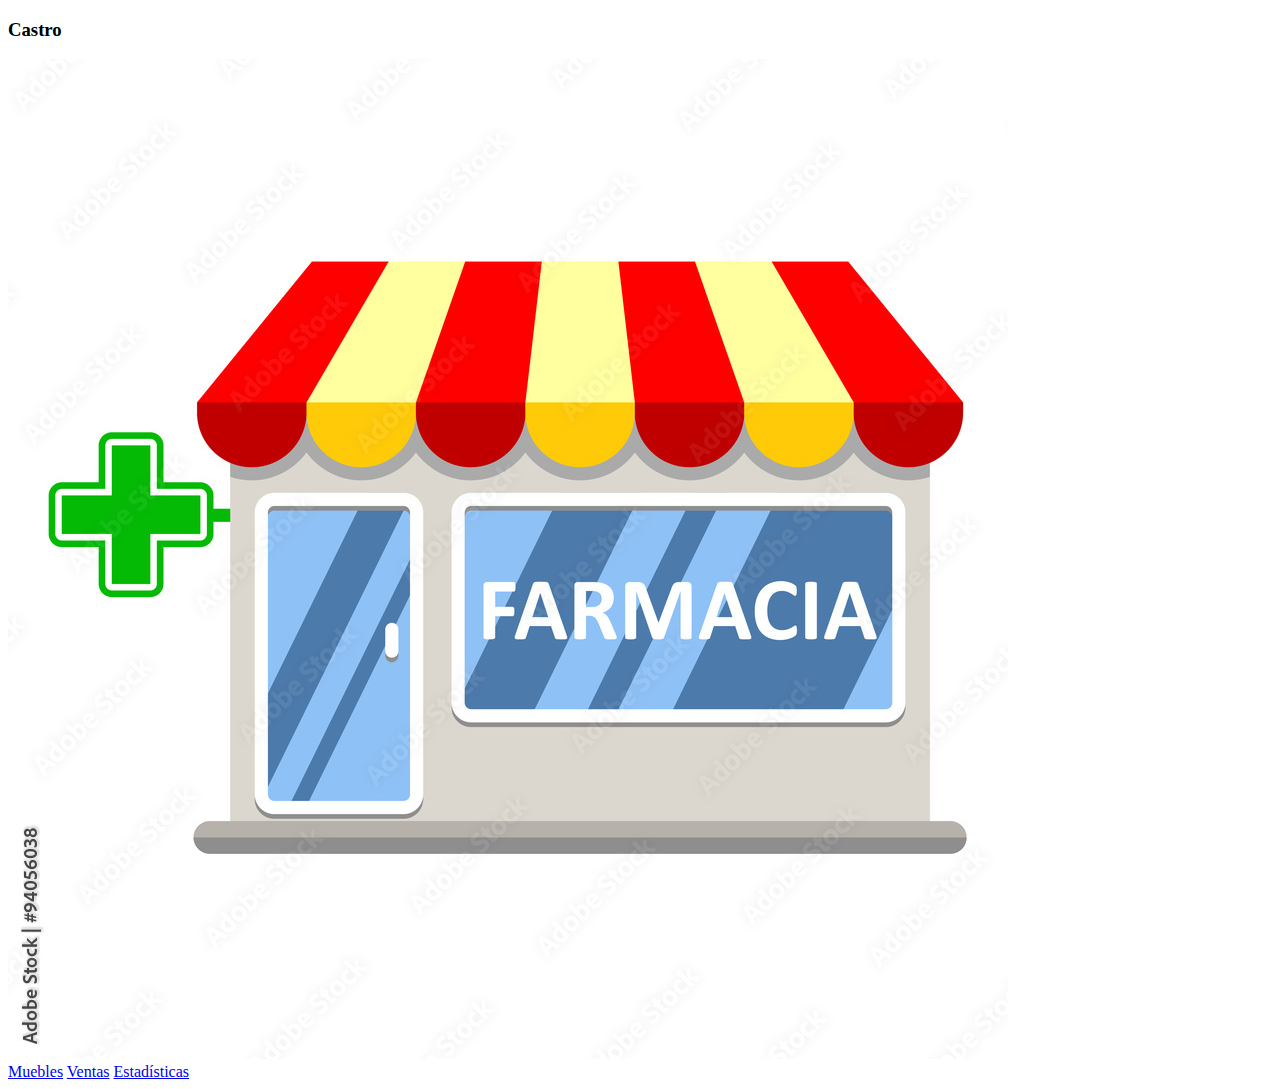
==== index.html @ a640c9b0 "inicio" ====
<!doctype html>
<html lang="es">

<head>
    <!-- Define el juego de caracteres UTF-8 para la página -->
    <meta charset="utf-8">
    <!-- Título de la página -->
    <title>Muebleria Castro</title>
    <!-- Enlace al archivo de estilos CSS -->
    <link rel="stylesheet" href="css/estilo.css">
</head>

<body>
    <!-- Contenido principal centrado -->
    <section class="section">
        <!-- Encabezado nivel 3 con el nombre "Castro" -->
        <h3>Castro</h3>
        <!-- Div que contiene el logo de la mueblería -->
        <div class="logo">
            <!-- Imagen del banner de la mueblería -->
            <img src="imagenes/banner.jpeg">
        </div>
        <div class="enlaces">
            <!-- Enlaces de navegación -->
            <a href="muebles.html">Muebles</a>
            <a href="ventas.html">Ventas</a>
            <a href="estadisticas.html">Estadísticas</a>
        </div>
    </section>
</body>

</html>
---- css/estilo.css ----
/*
body {
    box-sizing: border-box;
    width: 100%;
    margin: 0;
    padding: 0;
    background-color:#f0e9e9;	

}


.logo {

    display: flex;
    justify-content: center;

    img {

        width: 30%;
    }
}

a {
    margin: 1%;
    padding: 1%;
    width: 55px;
    text-align: center;
    text-decoration: none;
    border-radius: 10%;
    border: 1px solid rgb(152, 165, 171);
}

a:link {
    background-color: rgb(226, 236, 252);
}

a:visited {
    color: black;
}

a:focus {
    text-decoration: none;
    border: 1px solid black;
}

a:hover {
    text-decoration: none;
    background: rgb(191, 215, 254);
}

.section {

    width: 100%;
    margin: 1%;
    display: flex;
    flex-direction: column;
    align-items: center;

    h3 {
        margin: 0;
        padding: 5%;
    }

    .enlaces {
        width: 40%;
        margin: 5%;
        display: flex;
        justify-content: space-between;

        a {
            margin: 2%;
            padding: 2%;
            width: 30%;
            text-align: center;
            text-decoration: none;
            border-radius: 10%;
            border: 1px solid rgb(152, 165, 171);
        }

        a:link {
            background-color: rgb(226, 236, 252);
        }

        a:visited {
            color: black;
        }

        a:focus {
            text-decoration: none;
            border: 1px solid black;
        }

        a:hover {
            width: 32%;
            text-decoration: none;
            background: rgb(191, 215, 254);
        }

    }
}

.login-form {
    margin: 5%;
    width: 60%;
    display: flex;
    flex-direction: column;
    align-items: center;

    form {
        padding: 3%;
        display: flex;
        flex-direction: column;
        gap: 50px;
        align-items: center;

        div {
            box-sizing: border-box;
            padding: 2%;
            width: 100%;

            label {
                margin: 3%;
                width: 100%;
                font-size: larger;
            }

            input {
                box-sizing: border-box;
                width: 99%;
                height: 25px;
                margin: 3%;
                border: 1px solid black;
                border-radius: 5%;
            }

            input:focus {

                border: 1px solid black;
            }



        }

        .form-button {

            display: flex;
            flex-direction: column;
            align-items: center;

            button {
                margin: 1%;
                padding: 1%;
                width: 50%;
                height: 25px;
                border-radius: 10%;
                border: 1px solid rgb(152, 165, 171);
                background-color: rgb(226, 236, 252);

            }


        }

    }
}

.muebles_form, .ventas_form {

    box-sizing: border-box;
    width: 90%;
    display: flex;
    flex-direction: column;
    margin-bottom: 2%;

    .enlaces_muebles, .enlaces_ventas {
        width: 100%;
        display: flex;
        justify-content: space-around;


        a {
            min-width: fit-content;
            width: 5%;
            height: 20px;
            font-size: large;
        }
    }

    section {

        display: flex;
        flex-direction: column;
        align-items: center;
        margin: 1% 20%;

        .campos {

            width: 100%;
            margin: 10%;
            margin-top: 0;
            margin-bottom: 3%;
            display: flex;
            flex-direction: column;
            gap: 8px;
            font-size: larger;

            input {
                
                border-radius: 2%;
                border: 1px solid rgb(152, 165, 171);
                font-size: large;
            }
        }

        .botones {

            margin: 2%;
            display: flex;
            gap: 40px;
            height: 29px;

            button {
                height: 35px;
                border-radius: 10%;
                border: 1px solid rgb(152, 165, 171);
                background-color: rgb(226, 236, 252);
            }
        }

        
    }

}

.listado {

    display: flex;

    select {
        box-sizing: border-box;
        width: 55rem;
        padding: 1%;
        font-size: large;
        height: fit-content;
    }
} */
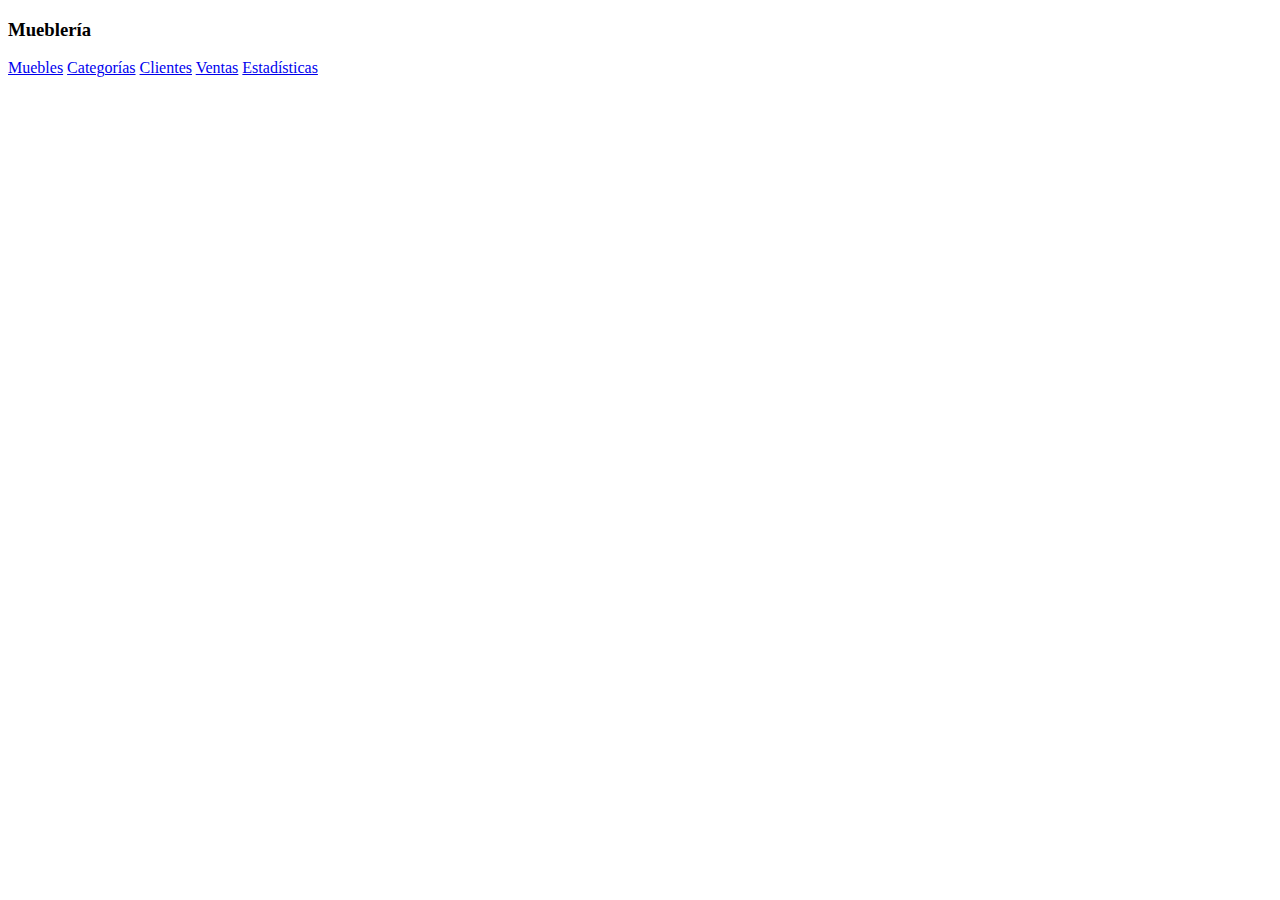
==== commit 88868eab: "Avances" ====
--- a/index.html
+++ b/index.html
@@ -2,27 +2,20 @@
 <html lang="es">
 
 <head>
-    <!-- Define el juego de caracteres UTF-8 para la página -->
     <meta charset="utf-8">
-    <!-- Título de la página -->
     <title>Muebleria Castro</title>
-    <!-- Enlace al archivo de estilos CSS -->
     <link rel="stylesheet" href="css/estilo.css">
 </head>
 
 <body>
-    <!-- Contenido principal centrado -->
     <section class="section">
-        <!-- Encabezado nivel 3 con el nombre "Castro" -->
-        <h3>Castro</h3>
-        <!-- Div que contiene el logo de la mueblería -->
+        <h3>Mueblería</h3>
         <div class="logo">
-            <!-- Imagen del banner de la mueblería -->
-            <img src="imagenes/banner.jpeg">
         </div>
         <div class="enlaces">
-            <!-- Enlaces de navegación -->
             <a href="muebles.html">Muebles</a>
+            <a href="categorias.html">Categorías</a>
+            <a href="clientes.html">Clientes</a>
             <a href="ventas.html">Ventas</a>
             <a href="estadisticas.html">Estadísticas</a>
         </div>
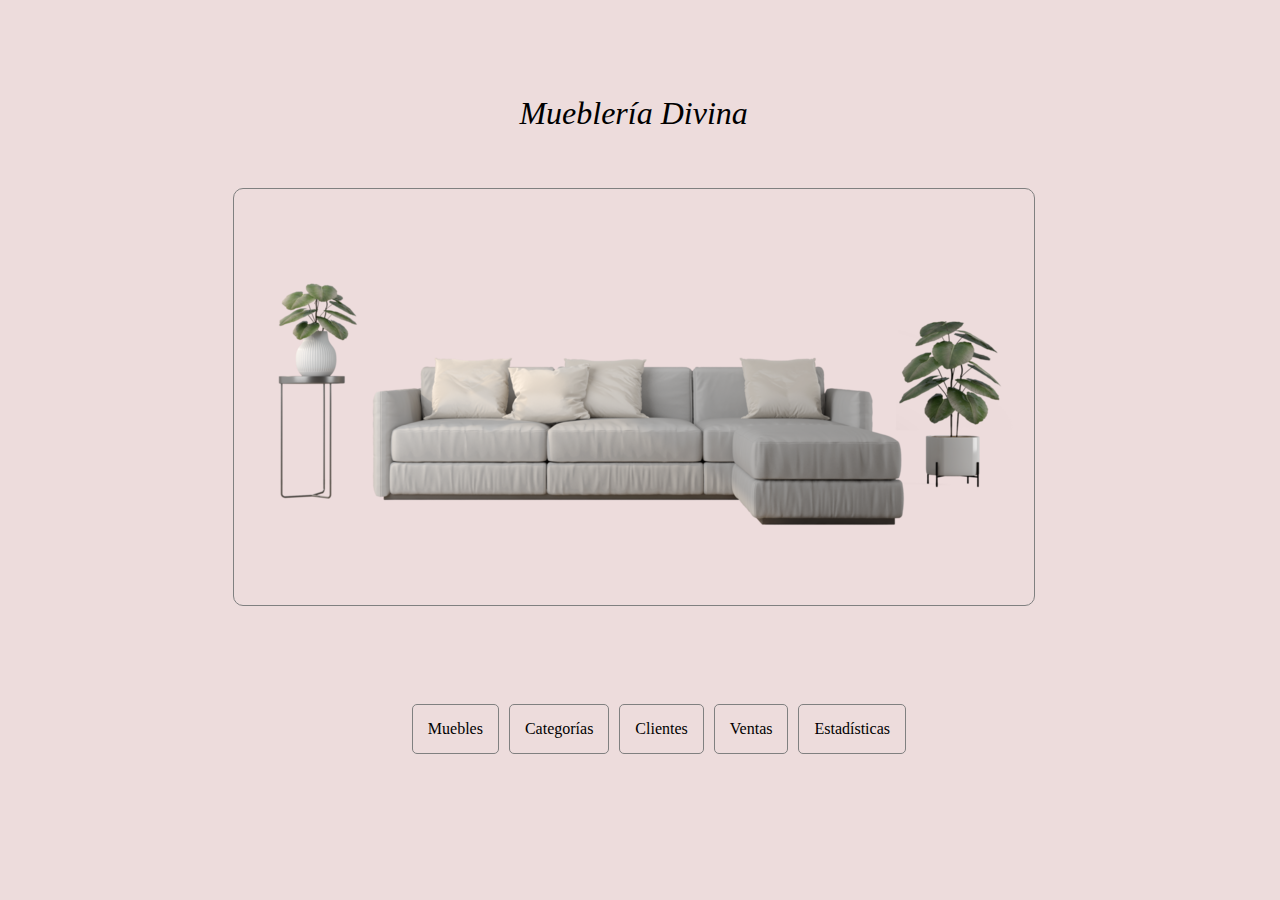
==== commit e98adf58: "avances css" ====
--- a/index.html
+++ b/index.html
@@ -8,9 +8,10 @@
 </head>
 
 <body>
-    <section class="section">
-        <h3>Mueblería</h3>
+    <main>
         <div class="logo">
+            <h3>Mueblería Divina</h3>
+            <img src="imagenes/modern-grey-sofa-with-pillow-and-plant-pot-png.webp" alt="">
         </div>
         <div class="enlaces">
             <a href="muebles.html">Muebles</a>
@@ -19,7 +20,7 @@
             <a href="ventas.html">Ventas</a>
             <a href="estadisticas.html">Estadísticas</a>
         </div>
-    </section>
+    </main>
 </body>
 
 </html>--- a/css/estilo.css
+++ b/css/estilo.css
@@ -1,247 +1,203 @@
-/*
 body {
     box-sizing: border-box;
     width: 100%;
     margin: 0;
     padding: 0;
-    background-color:#f0e9e9;	
-
-}
-
-
-.logo {
-
+    background-color: #eddcdc;
+}
+
+header {
+    box-sizing: border-box;
+    border-bottom: 1px solid gray;
+    border-radius: 2px;
+
+    div {
+        padding: 1%;
+        display: flex;
+        align-items: center;
+        justify-content: space-evenly;
+
+        a {
+            min-width: fit-content;
+            width: 6%;
+            text-align: center;
+            text-decoration: none;
+            color: black;
+            padding: 10px;
+            border: 1px solid gray;
+            border-radius: 5px;
+        }
+    }
+
+}
+
+main {
+
+    box-sizing: border-box;
+    width: 99%;
+    margin-bottom: 4%;
+    display: flex;
+    flex-direction: column;
+    align-items: center;
+    gap: 15px;
+
+    .logo {
+
+        margin: 5%;
+
+        h3 {
+            margin-bottom: 5%;
+            text-align: center;
+            font-weight: 100;
+            font-size: xx-large;
+            font-style: italic;
+        }
+
+        img {
+            margin: 2% 0;
+            padding: 5% 0;
+            border: 1px solid grey;
+            border-radius: 10px;
+        }
+    }
+
+    .enlaces {
+        display: flex;
+        width: 35%;
+        gap: 10px;
+        justify-content: space-evenly;
+
+        a {
+            min-width: fit-content;
+            width: 6%;
+            text-align: center;
+            text-decoration: none;
+            color: black;
+            padding: 15px;
+            border: 1px solid gray;
+            border-radius: 5px;
+        }
+
+    }
+
+    h2 {
+        padding: 1%;
+        text-align: center;
+    }
+
+    form {
+        box-sizing: border-box;
+        width: 100%;
+        display: flex;
+        flex-direction: column;
+
+    }
+
+    .muebles_form,
+    .ventas_form,
+    .clientes_form,
+    .categ_form,
+    .estad_form {
+        display: flex;
+        flex-direction: column;
+        align-items: center;
+
+        .campos {
+            width: 30%;
+            padding-bottom: 1%;
+            display: flex;
+            flex-direction: column;
+            gap: 5px;
+
+            input,
+            textarea,
+            select {
+                border: 1px solid gray;
+                border-radius: 5px;
+
+            }
+        }
+
+        .botones {
+            display: flex;
+            width: 35%;
+            padding-top: 1%;
+            gap: 10px;
+            justify-content: space-evenly;
+
+            button {
+                min-width: fit-content;
+                width: 6%;
+                text-align: center;
+                text-decoration: none;
+                color: black;
+                padding: 10px;
+                border: 1px solid gray;
+                border-radius: 5px;
+            }
+        }
+    }
+}
+
+.listado {
+    box-sizing: border-box;
+    width: 30%;
     display: flex;
     justify-content: center;
-
-    img {
-
-        width: 30%;
-    }
-}
-
-a {
     margin: 1%;
-    padding: 1%;
-    width: 55px;
+
+    select {
+        width: 100%;
+    }
+}
+
+.listado_fecha {
+    box-sizing: border-box;
+    width: 30%;
+    display: flex;
+    justify-content: space-evenly;
+    margin-top: 2%;
+    margin-bottom: 1%;
+
+    select {
+        width: 100%;
+    }
+
+    label {
+
+        font-size: large;
+    }
+
+    input {
+        text-align: center;
+        text-decoration: none;
+        color: black;
+        padding: 10px;
+        border: 1px solid gray;
+        border-radius: 5px;
+    }
+
+    ;
+}
+
+.lista {
+    box-sizing: border-box;
+    width: 30%;
+    display: flex;
+    justify-content: center;
+    margin-bottom: 3%;
+
+    select {
+        width: 100%;
+    }
+}
+
+.boton {
+    min-width: fit-content;
     text-align: center;
     text-decoration: none;
-    border-radius: 10%;
-    border: 1px solid rgb(152, 165, 171);
-}
-
-a:link {
-    background-color: rgb(226, 236, 252);
-}
-
-a:visited {
     color: black;
-}
-
-a:focus {
-    text-decoration: none;
-    border: 1px solid black;
-}
-
-a:hover {
-    text-decoration: none;
-    background: rgb(191, 215, 254);
-}
-
-.section {
-
-    width: 100%;
-    margin: 1%;
-    display: flex;
-    flex-direction: column;
-    align-items: center;
-
-    h3 {
-        margin: 0;
-        padding: 5%;
-    }
-
-    .enlaces {
-        width: 40%;
-        margin: 5%;
-        display: flex;
-        justify-content: space-between;
-
-        a {
-            margin: 2%;
-            padding: 2%;
-            width: 30%;
-            text-align: center;
-            text-decoration: none;
-            border-radius: 10%;
-            border: 1px solid rgb(152, 165, 171);
-        }
-
-        a:link {
-            background-color: rgb(226, 236, 252);
-        }
-
-        a:visited {
-            color: black;
-        }
-
-        a:focus {
-            text-decoration: none;
-            border: 1px solid black;
-        }
-
-        a:hover {
-            width: 32%;
-            text-decoration: none;
-            background: rgb(191, 215, 254);
-        }
-
-    }
-}
-
-.login-form {
-    margin: 5%;
-    width: 60%;
-    display: flex;
-    flex-direction: column;
-    align-items: center;
-
-    form {
-        padding: 3%;
-        display: flex;
-        flex-direction: column;
-        gap: 50px;
-        align-items: center;
-
-        div {
-            box-sizing: border-box;
-            padding: 2%;
-            width: 100%;
-
-            label {
-                margin: 3%;
-                width: 100%;
-                font-size: larger;
-            }
-
-            input {
-                box-sizing: border-box;
-                width: 99%;
-                height: 25px;
-                margin: 3%;
-                border: 1px solid black;
-                border-radius: 5%;
-            }
-
-            input:focus {
-
-                border: 1px solid black;
-            }
-
-
-
-        }
-
-        .form-button {
-
-            display: flex;
-            flex-direction: column;
-            align-items: center;
-
-            button {
-                margin: 1%;
-                padding: 1%;
-                width: 50%;
-                height: 25px;
-                border-radius: 10%;
-                border: 1px solid rgb(152, 165, 171);
-                background-color: rgb(226, 236, 252);
-
-            }
-
-
-        }
-
-    }
-}
-
-.muebles_form, .ventas_form {
-
-    box-sizing: border-box;
-    width: 90%;
-    display: flex;
-    flex-direction: column;
-    margin-bottom: 2%;
-
-    .enlaces_muebles, .enlaces_ventas {
-        width: 100%;
-        display: flex;
-        justify-content: space-around;
-
-
-        a {
-            min-width: fit-content;
-            width: 5%;
-            height: 20px;
-            font-size: large;
-        }
-    }
-
-    section {
-
-        display: flex;
-        flex-direction: column;
-        align-items: center;
-        margin: 1% 20%;
-
-        .campos {
-
-            width: 100%;
-            margin: 10%;
-            margin-top: 0;
-            margin-bottom: 3%;
-            display: flex;
-            flex-direction: column;
-            gap: 8px;
-            font-size: larger;
-
-            input {
-                
-                border-radius: 2%;
-                border: 1px solid rgb(152, 165, 171);
-                font-size: large;
-            }
-        }
-
-        .botones {
-
-            margin: 2%;
-            display: flex;
-            gap: 40px;
-            height: 29px;
-
-            button {
-                height: 35px;
-                border-radius: 10%;
-                border: 1px solid rgb(152, 165, 171);
-                background-color: rgb(226, 236, 252);
-            }
-        }
-
-        
-    }
-
-}
-
-.listado {
-
-    display: flex;
-
-    select {
-        box-sizing: border-box;
-        width: 55rem;
-        padding: 1%;
-        font-size: large;
-        height: fit-content;
-    }
-} */+    padding: 7px;
+    border: 1px solid gray;
+    border-radius: 5px;
+}